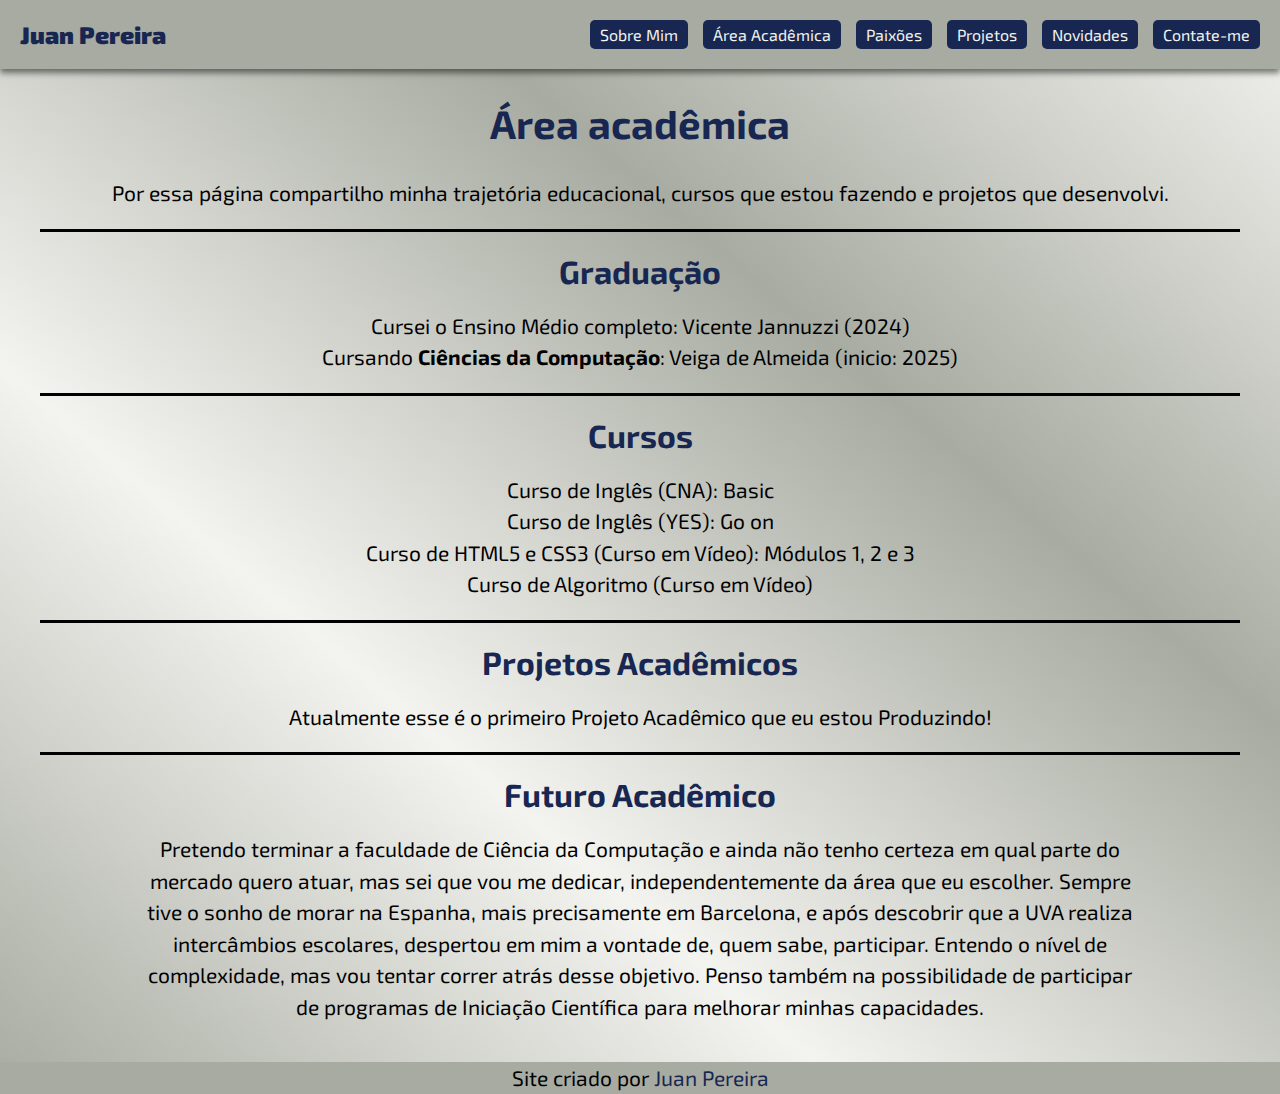
==== area-acade.html @ 61ca4541 "Initial commit" ====
<!DOCTYPE html>
<html lang="pt-br">
<head>
    <meta charset="UTF-8">
    <meta name="viewport" content="width=
    , initial-scale=1.0">
    <title>Espaço do Juan</title>
    <link rel="stylesheet" href="style.css">
    <link rel="shortcut icon" href="Fotos/favicon_fcb.png" type="image/x-icon">
</head>

<body>
    <header id="cabecalho">
        <div id="nome-juan">
            <strong>Juan Pereira</strong>
        </div>

        <nav class="button-container">
            <a href="index.html" class="btn">Sobre Mim</a>
            <a href="area-acade.html" class="btn">Área Acadêmica</a>
            <a href="paixoes.html" class="btn">Paixões</a>
            <a href="projetos.html" class="btn">Projetos</a>
            <a href="novidades.html" class="btn">Novidades</a>
            <a href="contato.html" class="btn">Contate-me</a>
        </nav>

    </header>

    <main>

        <div id="inicio-aa">
            <h2>Área acadêmica</h2>
            <p>Por essa página compartilho minha trajetória educacional, cursos que estou fazendo e projetos que desenvolvi.</p>
        </div>

        <hr>

        <h3 class="topicos">Graduação</h3>

        <ul>
            <li><p>Cursei o Ensino Médio completo: Vicente Jannuzzi (2024)</p></li>
            <div id="espacamento">
                <li><p>Cursando <strong>Ciências da Computação</strong>: Veiga de Almeida (inicio: 2025)</p></li>
            </div>
        </ul>

        <hr>

        <h3 class="topicos">Cursos</h3>

        <ul>
            <li><p>Curso de Inglês (CNA): Basic</p></li>
            <li><p>Curso de Inglês (YES): Go on</p></li>
            <li><p>Curso de HTML5 e CSS3 (Curso em Vídeo): Módulos 1, 2 e 3</p></li>
            <div id="espacamento">
                <li><p>Curso de Algoritmo (Curso em Vídeo)</p></li>
            </div>  
        </ul>

        <hr>

        <h3 class="topicos">Projetos Acadêmicos</h3>
        <ul>
            <div id="espacamento">
                <li><p>Atualmente esse é o primeiro Projeto Acadêmico que eu estou Produzindo!</p></li>
            </div>
        </ul>

        <hr>

        <h3 class="topicos">Futuro Acadêmico</h3>
        <p id="futuro-acad">Pretendo terminar a faculdade de Ciência da Computação e ainda não tenho certeza em qual parte do mercado quero atuar, mas sei que vou me dedicar, independentemente da área que eu escolher. Sempre tive o sonho de morar na Espanha, mais precisamente em Barcelona, e após descobrir que a UVA realiza intercâmbios escolares, despertou em mim a vontade de, quem sabe, participar. Entendo o nível de complexidade, mas vou tentar correr atrás desse objetivo. Penso também na possibilidade de participar de programas de Iniciação Científica para melhorar minhas capacidades.</p>

    </main>

    <footer>

        <p>Site criado por <a href="https://www.instagram.com/juanpsp13/" target="_blank">Juan Pereira</a> </p>

    </footer>
</body>
</html>
---- style.css ----
@charset "UTF-8";

/*Fonte importada do google fonts*/

@import url('https://fonts.googleapis.com/css2?family=Exo+2:ital,wght@0,100..900;1,100..900&display=swap');

/* Media query para tornar o site responsivo para telas pequenas como celulares */

@media (max-width: 700px) {
    .button-container {
        flex-direction: column;
        align-items: end;
    }

    .btn {
        width: 100%;
        text-align: center;
    }

    #inicio {
        flex-direction: column;
        align-items: center;
    }

    #foto-juan {
        width: 90%;
        max-width: 300px;
    }

    #mini-texto {
        text-align: center;
    }
}

/* Configuração padrão de cores e fontes */

:root {
    --cor0: #f3f3ef;
    --cor1: #172751;
    --cor2: #d1ccbd;
    --cor3: #a7aba1;
    --cor4: #707070;

    --fonte-padrao: 'Exo 2', Arial, sans-serif;
}

/* Seletor universal */

* {
    margin: 0px;
    padding: 0px;
}

body {
    background-image:linear-gradient(to top right, #a7aba1, #f3f3ef, #a7aba1, #f3f3ef) ;
    font-family: var(--fonte-padrao);
}

h1 {
    color: var(--cor1);
    text-align: center;
}

h2 {
    color: var(--cor1);
    text-align: center;
    font-size: 30px;
}

h3 {
    color: var(--cor1);
    text-align: center;
    font-size: 1.6em;
    margin: 40px;
}

p {
    font-size: 21px;
    line-height: 1.5;
    text-align: center;
}

a {
    color: var(--cor3);
    text-decoration: none;
}

a:hover {
    color: var(--cor2);
}

/* Conjunto de botões no topo da tela (menu) */

#cabecalho {
    display: flex;
    justify-content: space-between; /* Distribui ao máximo dentro do cabeçalho */
    align-items: center;
    padding: 20px 20px;
    background-color: var(--cor3);
    box-shadow: 0 4px 6px rgba(0, 0, 0, 0.5); /* coloca um sombreamneto na caixa */
}

#nome-juan {
    font-size: 1.5em;
    font-weight: bolder;
    color: var(--cor1);
    margin-right: 15px;
}

.button-container {
    display: flex; /* Organiza os botões em linha */
    gap: 15px; /* Define um espaçamento entre os botões */
}

.btn {
    background-color: var(--cor1);
    color: var(--cor0);
    padding: 5px 10px;
    border-radius: 5px;
    text-decoration: none;
    transition: 0.3s; /* Suaviza a transição de cores ao passar o mouse */
}

.btn:hover {
    background-color: var(--cor2);
    color: var(--cor1);
}

/* Conteúdo principal do "Sobre Mim" */

#inicio {
    display: flex; /* Permite a organização flexível dos elementos */
    align-items: center;
    justify-content: center;
    flex-wrap: wrap; /* Permite que os elementos quebrem linha caso o espaço seja pequeno */
    gap: 20px;
}

#foto-juan {
    max-width: 30%; /* Faz com que os botões ocupem a porcetagem indicada */
    height: auto;
    flex-shrink: 0; /* Garante que a imagem não reduza seu tamanho ao ser empurrada por outros elementos flexíveis */
    margin: 50px;
}

#mini-texto {
    flex: 1; /* Faz o item ocupar o espaço disponível */
    min-width: 200px;
    max-width: 700px;
    margin: 50px;
}

#mini-texto h2 {
    margin-bottom: 15px;
}

#mini-texto p {
    margin: 0;
}

/* Botões solo */

.btn-solo {
    display: inline-block; /* Exibe o botão como um bloco em linha */
    min-width: 120px;
    margin: 0 auto;
    background-color: var(--cor1);
    color: var(--cor0);
    padding: 10px 20px;
    border-radius: 5px; /* arrendonda as bordas do botão */
    text-decoration: none; /* Exibe o botão como um bloco em linha */
    transition: 0.3s; /* Tempo de duraçõo para a transição para o hover */
}

.btn-solo:hover {
    background-color: var(--cor2);
    color: var(--cor1);
}

.button-wrapper {
    text-align: center;
    margin: 20px 0;
}

#seta {
    text-align: center;
    font-size: 2.7em;
    margin-bottom: 40px;
}

/* Conteúdo das imagens do "Sobre Mim" */

#area-academica {
    text-align: center;
}

#img-AA {
    width: 50%;
    height: auto;
    margin-bottom: 15px;
}

#paixoes {
    text-align: center;
}

#img-paixoes {
    width: 52%;
    height: auto;
    margin-top: 50px;
    margin-bottom: 15px;
}

#projetos {
    text-align: center;
}

#img-projetos {
    width: 52%;
    height: auto;
    margin-top: 50px;
    margin-bottom: 15px;
}

#novidades {
    text-align: center;
}

#img-novidade {
    width: 52%;
    height: auto;
    margin-top: 50px;
    margin-bottom: 15px;
}

#contato {
    text-align: center;
}

#img-contato {
    width: 52%;
    height: auto;
    margin-top: 50px;
    margin-bottom: 15px;
}

/* Rodapé */

footer {
    background-color: var(--cor3);
}

footer p {
    margin-top: 40px;
}

footer a {
    color: var(--cor1);
}

/* Página "área acadêmica" */

#inicio-aa h2 {
    margin: 30px;
    text-align: center;
    font-size: 40px;
}

#inicio-aa p {
    margin-bottom: 20px;
}

hr {
    height: 3px;
    border: none;
    background-color: black;
    margin-left: 40px;
    margin-right: 40px;
}

ul {
    text-align: center;
}

.topicos {
    font-size: 32px;
    margin-top: 20px;
    margin-bottom: 20px;
}

#espacamento {
    margin-bottom: 20px;
}

#futuro-acad {
    max-width: 1000px;
    text-align: center;
    margin: 0 auto;
}

/* Página "Paixoes" */

#inicio-paixoes h2 {
    margin: 30px;
    text-align: center;
    font-size: 40px;
}

#inicio-paixoes p {
    margin-bottom: 40px;
}

.p-titulos {
    margin-bottom: 150px;
}

.p-titulos h3 {
    font-size: 30px;
    margin-top: 100px;
}

.conteudo-paixoes {
    position: relative; /* Necessário para o uso do overlay */
    width: 100%;
    max-width: 1000px;
    text-align: center;
    margin: 0 auto; /* Centraliza o ".conteudo-paixoes" */
}

.imagem {
    width: 100%;
    height: auto;
    display: block; /* Faz com que toda o espaço seja ocupado */
}

/* Estiliza o texto que aparece sobreposto à imagem */
.overlay {
    position: absolute; /* Permite o posicionamento sobre a imagem */
    top: 50%; /* Centraliza verticalmente */
    left: 50%; /* Centraliza horizontalmente */
    transform: translate(-50%, -50%); /* Garante que fique no centro */
    color: #fff;
    font-size: 30px;
    font-family: var(--fonte-padrao);
    text-align: center;
    color: var(--cor0);
    opacity: 0; /* Torna o overlay invisível inicialmente */
    transition: opacity 1.3s ease; /* Faz a transição de opacidade suave */
    z-index: 1; /* Garante que o overlay fique acima da imagem */
}

.conteudo-paixoes:hover .imagem {
    filter: blur(10px);  /* Aplica um desfoque de 10px */
}

.conteudo-paixoes:hover .overlay {
    opacity: 1; /* Torna o overlay visível */
}

/*Inicio da página projetos*/

#inicio-proj h2 {
    margin: 30px;
    text-align: center;
    font-size: 40px;
}

#inicio-proj p {
    margin-bottom: 40px;
}

.proj-conteudo {
    text-align: center;
    display: flex; /* Utiliza um layout flexível */
    flex-direction: column; /* Organiza os itens em coluna */
    align-items: center; /* Centraliza os itens no eixo horizontal */
    margin-bottom: 50px;
    justify-content: center; /* Centraliza os itens no eixo vertical */
}

.proj-conteudo p {
    background-color: var(--cor3);
    max-width: 1100px;
    margin-top: 50px;
    border-radius: 20px; /* deixa a caixa com bordas arrendondadas */
    margin-left: 5px;
    margin-right: 5px;
    box-shadow: 0 4px 6px rgba(0, 0, 0, 0.5); 
}

#img-DC {
    width: 50%;
    height: auto;
}

#img-form {
    width: 50%;
    height: auto;
    margin-top: 50px;
}

#proj-fim {
    margin-top: 50px;
    font-size: 30px;
}

#proj-fim a {
    color: var(--cor1);
    background-color: #1727513d;

}

/* Inicio da página "Novidades" */

#inicio-nov h2 {
    margin: 30px;
    text-align: center;
    font-size: 40px;
}

#inicio-nov p {
    margin-bottom: 40px;
}

.novidades {
    background-color: var(--cor4);
    border-radius: 10px;
    border-style: var(--cor1);
    margin-left: 150px;
    margin-right: 150px;
    margin-bottom: 50px;
    padding: 20px;
    text-align: center;
    box-shadow: 0 4px 6px rgba(0, 0, 0, 0.5);
}

.novidades h4 {
    font-size: 27px;
    color: var(--cor0);
    text-align: center;
}

.novidades p {
    text-align: center;
    font-size: 22px;
}

#data-novidades {
    font-size: 15px;
    color: var(--cor0);
    margin-top: 5px;
}

#img-nov {
    display: block;
    margin: 0 auto;
    width: 20%;
    padding: 5px;
}

#nov-fim {
    color: var(--cor1);
}

/* Inicio da página "Contato" */

#novo-fundo {
    background-color: var(--cor3);
    padding: 30px;
    border: 3px solid var(--cor4);
    border-radius: 25px;
    width: 80%;
    max-width: 1000px;
    margin: 50px auto;
    box-shadow: 0 4px 6px rgba(0, 0, 0, 0.5);
}

#contato h2 {
    margin: 30px;
    text-align: center;
    font-size: 40px;
}

#contato p {
    margin-bottom: 40px;
}

.links {
    margin-bottom: 25px;
}

.links p {
    font-size: 40px;
}

.links a {
    text-decoration: none;
    color: black;
}

.icons-cont {
    width: 5%; /* largura dos icones */
}

.icons-cont-espaco {
    width: 5%; /* largura dos icones */
    margin-left: 10px;
}

#formulario-contato {
    display: flex;
    flex-direction: column;
    max-width: 700px;
    margin: 0 auto;  /* Centraliza o formulário */
    gap: 15px; /* Espaço entre os elementos do formulário */
    background-color: var(--cor4);
    padding: 20px;
    border-radius: 10px;
    box-shadow: 0 4px 6px rgba(0, 0, 0, 0.5);
}

#formulario-contato input {
    padding: 10px;
    border: 1px solid var(--cor2);
    border-radius: 5px;
    font-size: 18px;
}

#formulario-contato textarea {
    padding: 10px;
    border: 1px solid var(--cor2);
    border-radius: 5px;
    font-size: 18px;
}

#formulario-contato label {
    color: var(--cor1);
    font-weight: bolder;
}

#formulario-contato .btn-solo {
    margin-top: 10px;
}

/* 
    Fim do Projeto

    Adorei fazer esse site e me desafiei bastante nele, foram mais de 24 dedicadas a ele, mas o final me surpreendeu bastante, fiquei muito feliz. É o primeiro projeto realmente "grande" que eu faço, é legal demais ver que isso foi criado por mim.

*/
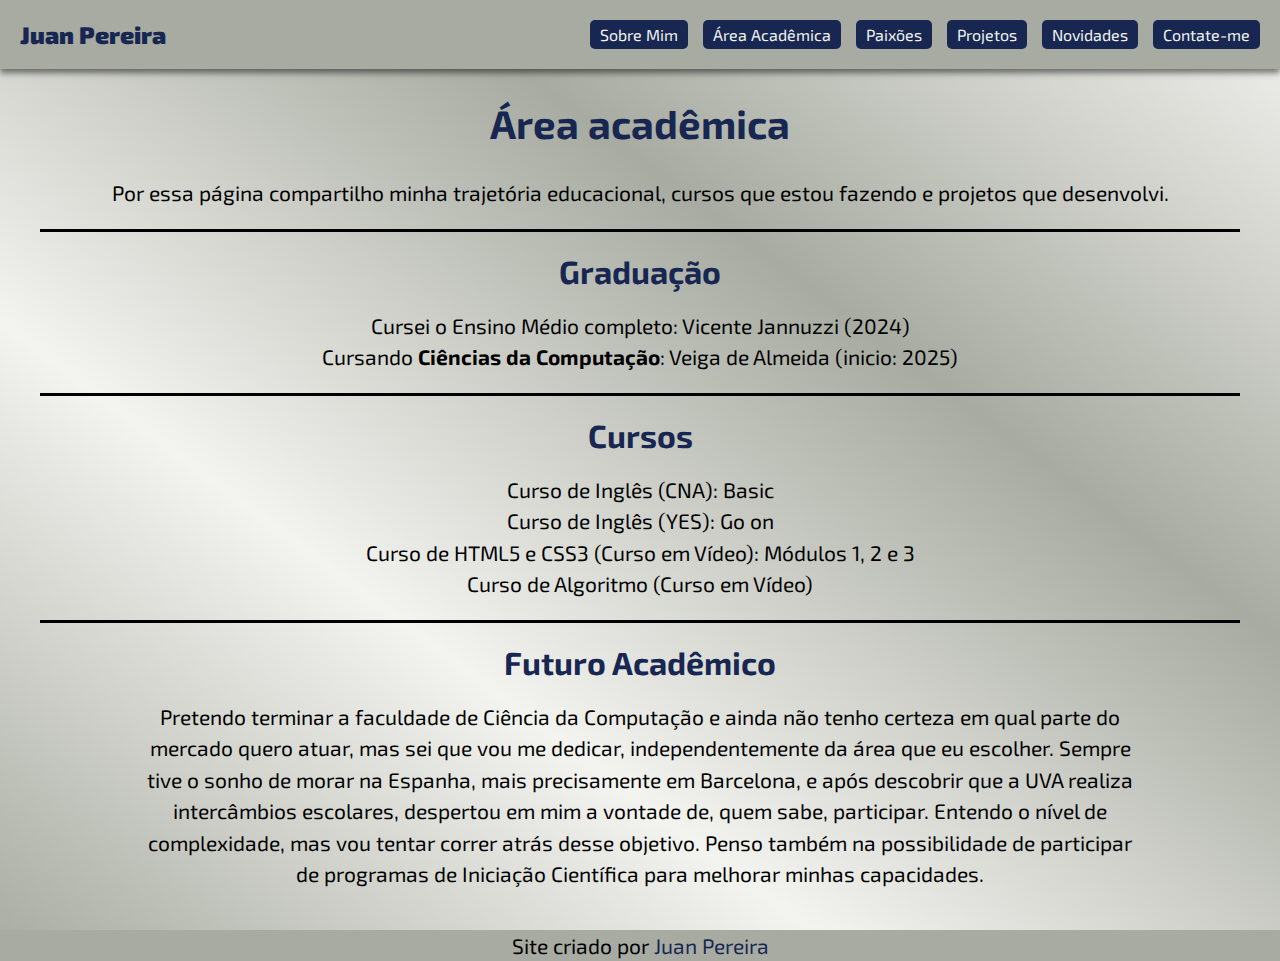
==== commit 1cb84b52: "correção de bugs (01)" ====
--- a/area-acade.html
+++ b/area-acade.html
@@ -59,15 +59,6 @@
 
         <hr>
 
-        <h3 class="topicos">Projetos Acadêmicos</h3>
-        <ul>
-            <div id="espacamento">
-                <li><p>Atualmente esse é o primeiro Projeto Acadêmico que eu estou Produzindo!</p></li>
-            </div>
-        </ul>
-
-        <hr>
-
         <h3 class="topicos">Futuro Acadêmico</h3>
         <p id="futuro-acad">Pretendo terminar a faculdade de Ciência da Computação e ainda não tenho certeza em qual parte do mercado quero atuar, mas sei que vou me dedicar, independentemente da área que eu escolher. Sempre tive o sonho de morar na Espanha, mais precisamente em Barcelona, e após descobrir que a UVA realiza intercâmbios escolares, despertou em mim a vontade de, quem sabe, participar. Entendo o nível de complexidade, mas vou tentar correr atrás desse objetivo. Penso também na possibilidade de participar de programas de Iniciação Científica para melhorar minhas capacidades.</p>
 
--- a/style.css
+++ b/style.css
@@ -426,8 +426,8 @@
     background-color: var(--cor4);
     border-radius: 10px;
     border-style: var(--cor1);
-    margin-left: 150px;
-    margin-right: 150px;
+    margin-left: 110px;
+    margin-right: 110px;
     margin-bottom: 50px;
     padding: 20px;
     text-align: center;
